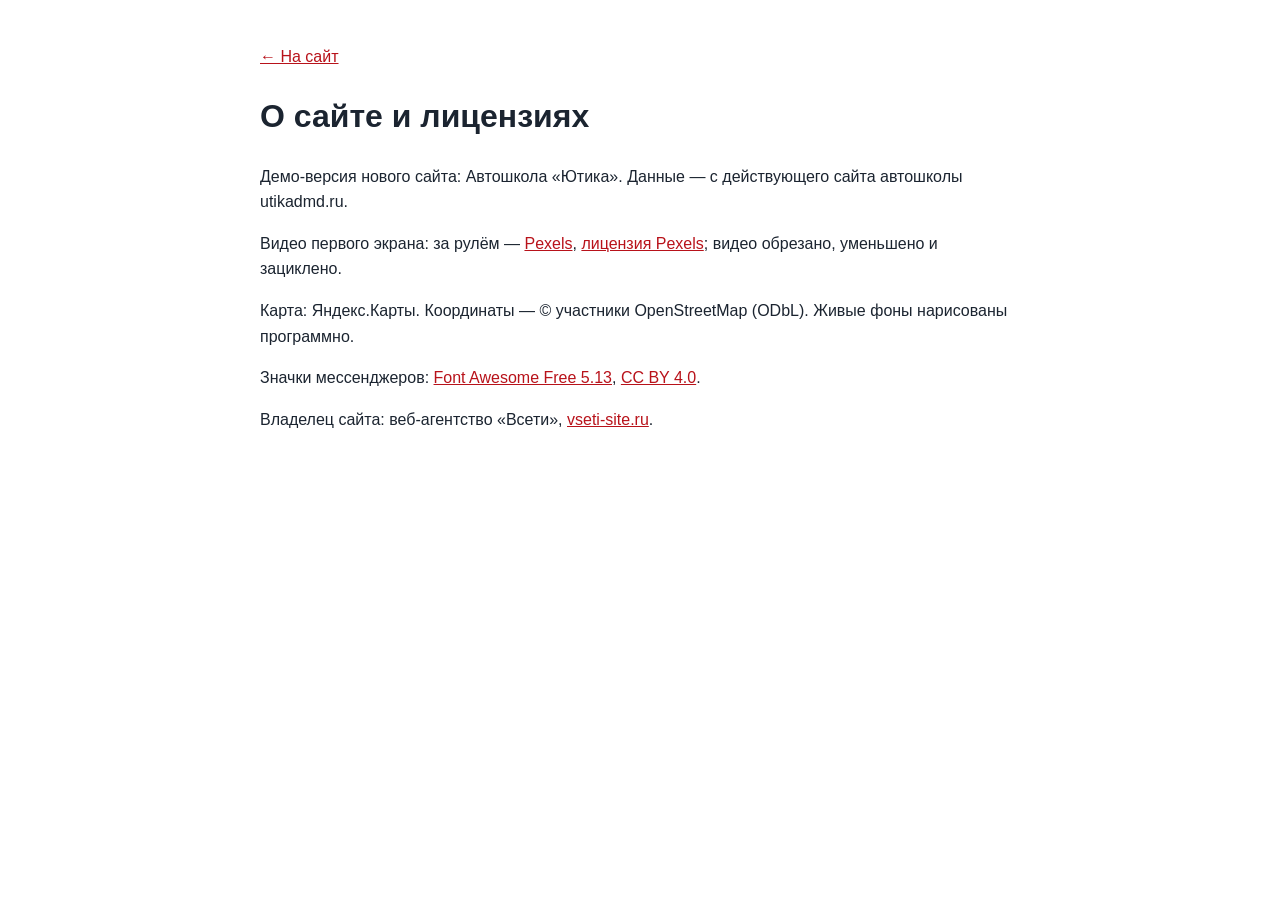
==== credits.html @ d8e2cef0 "Автошкола «Ютика»: этап 1 — главная, цены, контакты" ====
<!doctype html><html lang="ru"><head><meta charset="utf-8"><meta name="viewport" content="width=device-width,initial-scale=1"><meta name="robots" content="noindex"><title>О сайте — Автошкола «Ютика»</title>
<style>body{font:16px/1.6 Inter,Arial,sans-serif;max-width:760px;margin:0 auto;padding:28px 18px;color:#1b2430}a{color:#b8121a}</style></head><body>
<p><a href="./">← На сайт</a></p><h1>О сайте и лицензиях</h1>
<p>Демо-версия нового сайта: Автошкола «Ютика». Данные — с действующего сайта автошколы utikadmd.ru.</p>
<p>Видео первого экрана: за рулём — <a href="https://www.pexels.com/video/12769422/" target="_blank" rel="noopener">Pexels</a>, <a href="https://www.pexels.com/license/" target="_blank" rel="noopener">лицензия Pexels</a>; видео обрезано, уменьшено и зациклено.</p>
<p>Карта: Яндекс.Карты. Координаты — © участники OpenStreetMap (ODbL). Живые фоны нарисованы программно.</p>
<p>Значки мессенджеров: <a href="https://fontawesome.com" target="_blank" rel="noopener">Font Awesome Free 5.13</a>, <a href="https://creativecommons.org/licenses/by/4.0/" target="_blank" rel="noopener">CC BY 4.0</a>.</p>
<p>Владелец сайта: веб-агентство «Всети», <a href="https://vseti-site.ru" target="_blank" rel="noopener">vseti-site.ru</a>.</p>
</body></html>
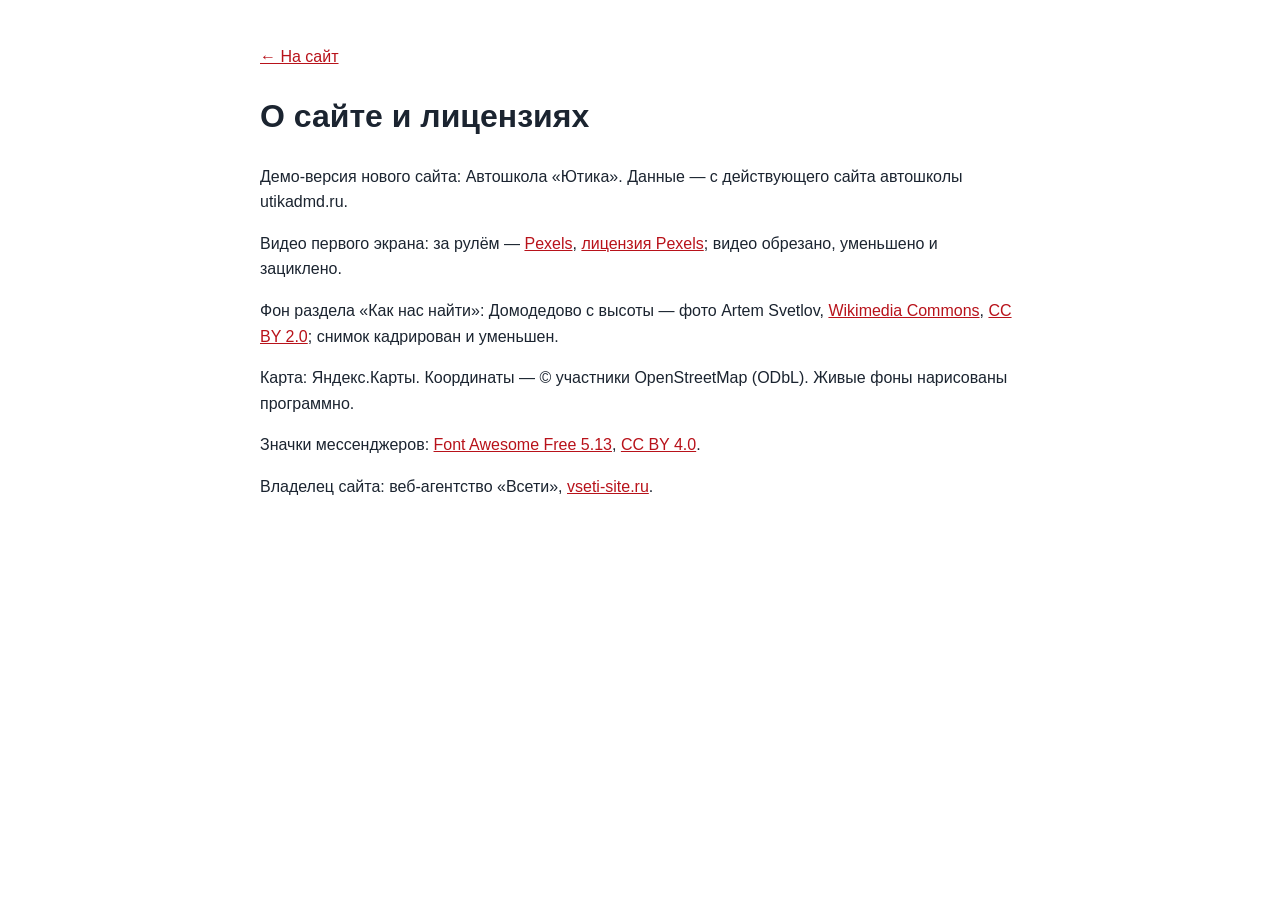
==== commit 80ef9e0a: "«Как нас найти»: за картой картинка города Co-Authored-By: Claude Opus 5.5 <noreply@anthropic.com>" ====
--- a/credits.html
+++ b/credits.html
@@ -3,6 +3,7 @@
 <p><a href="./">← На сайт</a></p><h1>О сайте и лицензиях</h1>
 <p>Демо-версия нового сайта: Автошкола «Ютика». Данные — с действующего сайта автошколы utikadmd.ru.</p>
 <p>Видео первого экрана: за рулём — <a href="https://www.pexels.com/video/12769422/" target="_blank" rel="noopener">Pexels</a>, <a href="https://www.pexels.com/license/" target="_blank" rel="noopener">лицензия Pexels</a>; видео обрезано, уменьшено и зациклено.</p>
+<p>Фон раздела «Как нас найти»: Домодедово с высоты — фото Artem Svetlov, <a href="https://commons.wikimedia.org/wiki/File:Domodedovo_city_aerial_view_(18347077140).jpg" target="_blank" rel="noopener">Wikimedia Commons</a>, <a href="https://creativecommons.org/licenses/by/2.0/deed.ru" target="_blank" rel="noopener">CC BY 2.0</a>; снимок кадрирован и уменьшен.</p>
 <p>Карта: Яндекс.Карты. Координаты — © участники OpenStreetMap (ODbL). Живые фоны нарисованы программно.</p>
 <p>Значки мессенджеров: <a href="https://fontawesome.com" target="_blank" rel="noopener">Font Awesome Free 5.13</a>, <a href="https://creativecommons.org/licenses/by/4.0/" target="_blank" rel="noopener">CC BY 4.0</a>.</p>
 <p>Владелец сайта: веб-агентство «Всети», <a href="https://vseti-site.ru" target="_blank" rel="noopener">vseti-site.ru</a>.</p>
